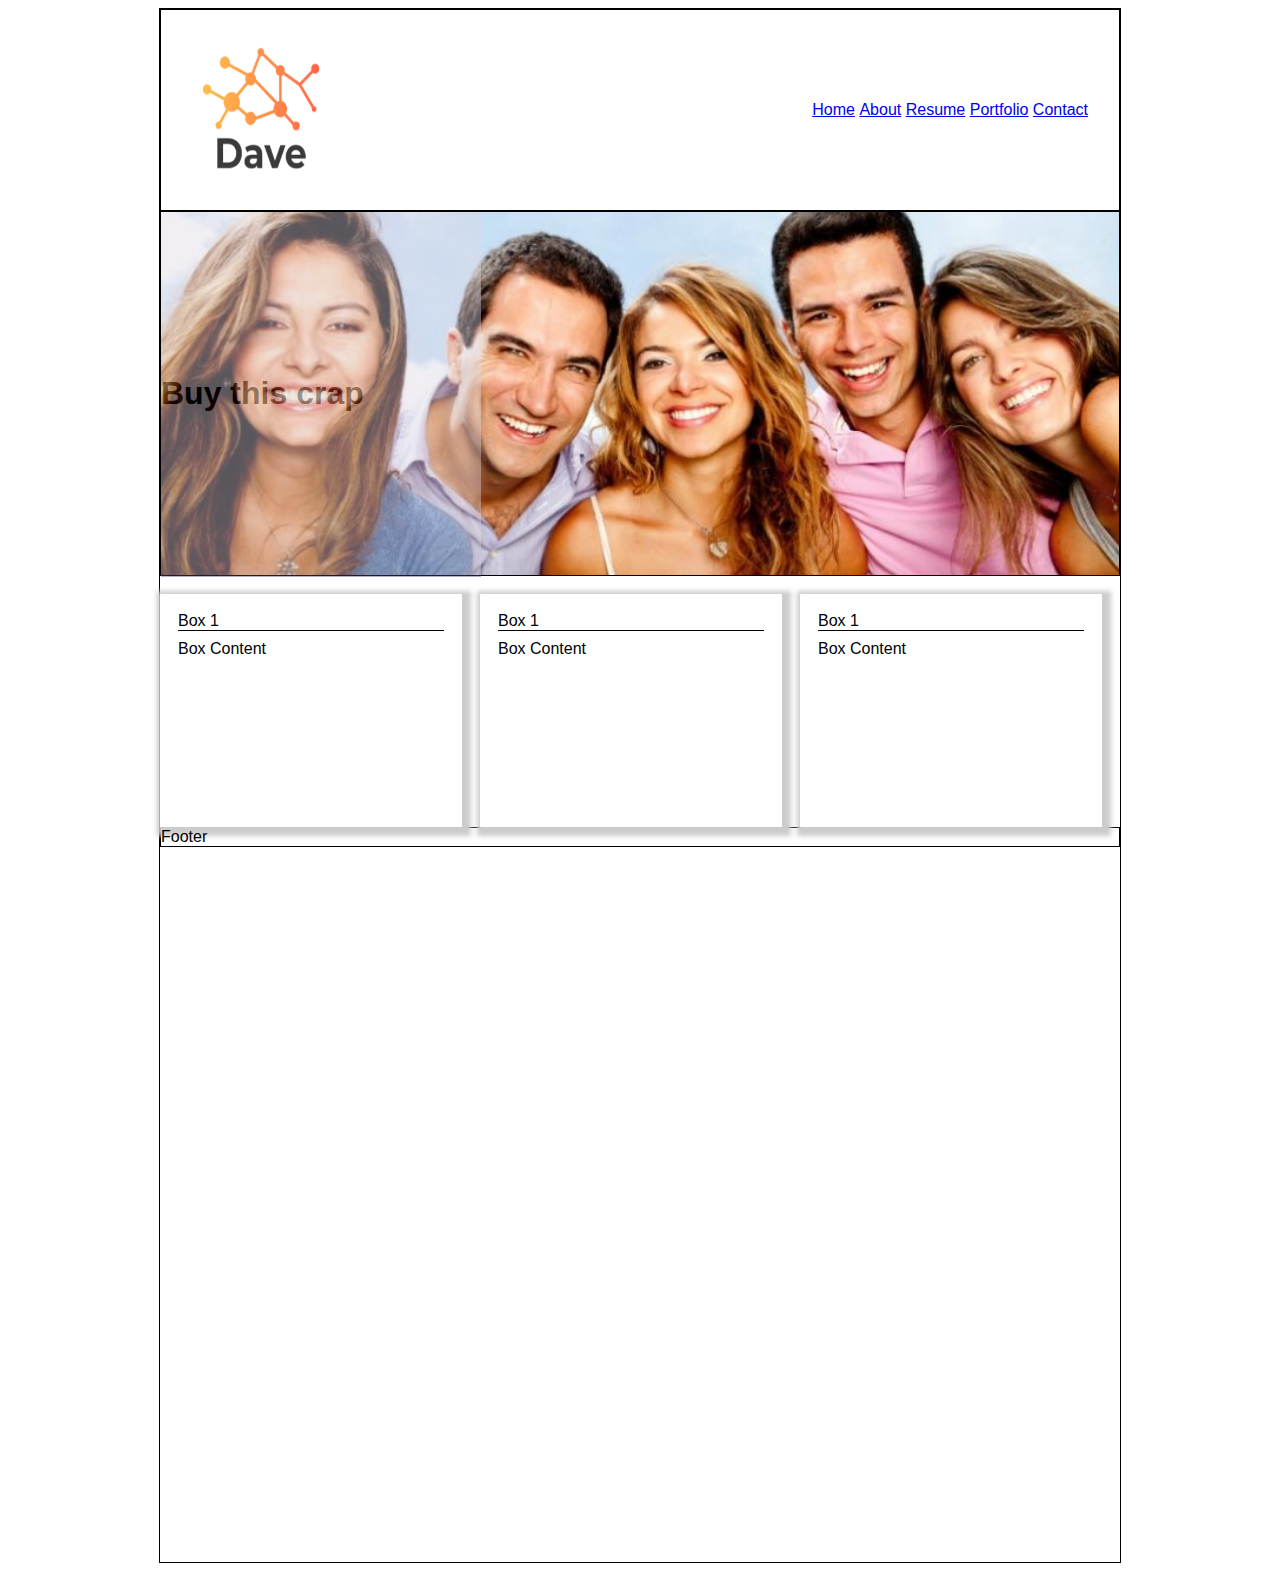
==== zlayout.html @ b327fbb1 "task: updated main.css" ====
<!doctype html>

<html lang="en">
<head>
    <meta charset="utf-8">

    <title>The HTML5 Herald</title>
    <meta name="description" content="The HTML5 Herald">
    <meta name="author" content="SitePoint">

    <link rel="stylesheet" href="css/main.css">

</head>

<body>

<div id="wrapper" class="fullborder">


    <div id="header" class="fullborder">

        <img src="images/logo.PNG" height="200" width="200"/>
        <ul>
            <li><a href="#">Home</a></li>
            <li><a href="#">About</a></li>
            <li><a href="#">Resume</a></li>
            <li><a href="#">Portfolio</a></li>
            <li><a href="#">Contact</a></li>
        </ul>

    </div>
    <div id="banner" class="fullborder">

        <div id="hero">
            <div id="heroText">
                <h1>Buy this crap</h1>
            </div>
        </div>
    </div>
    <div id="info">
        <div id="box1" class="box">
            <div class="boxTitle">
                Box 1
            </div>
            <div class="boxContent">
                Box Content
            </div>
        </div>
        <div id="box2" class="box">
            <div class="boxTitle">
                Box 1
            </div>
            <div class="boxContent">
                Box Content
            </div>
        </div>
        <div id="box3" class="box">
            <div class="boxTitle">
                Box 1
            </div>
            <div class="boxContent">
                Box Content
            </div>
        </div>
    </div>

    <div id="footer" class="fullborder">
        Footer
    </div>


    <script src="js/script.js"></script>
</div>
</body>
</html>
---- css/main.css ----
body {
    background-color: white;
    font-family: "HelveticaNeue-Light", "Helvetica Neue Light", "Helvetica Neue", Helvetica, Arial, "Lucida Grande", sans-serif;
    font-weight: 300;
}
/*
#box1 {
    background-color: green;
    float: left;
}
#box2 {
    background-color: red;
    float: left;
}
#box3 {
    background-color: blue;
    clear: both;
    float: left;
}
#box4 {
    background-color: yellow;
    float: left;
}
.box {
    width: 100px;
    height: 100px;
}
*/
.fullborder {
    border: black solid thin;
}

#wrapper {
    width: 960px;
    height: 1553px;
    margin-left: auto;
    margin-right: auto;
}
#content {
    width: 541px;
    padding-right: 24px;
    padding-left: 24px;
    float: left;
    font-size: 16px;
    line-height: 27px;
}

#content h1 {
    font-size: 42px;
    line-height: 65px;
}

#content h2 {
    font-size: 33px;
    line-height: 52px;
}

#content h3 {
    font-size: 26px;
    line-height: 41px;
}

#content h4 {
    font-size: 20px;
    line-height: 33px;
}

#content h5 {
    font-size: 16px;
    line-height: 27px;
}

#content h6 {
    font-size: 13px;
    line-height: 23px;
}

#sidebar {
    width: 367px;
    float: right;
}

#footer {
    clear: both;
}

#header {
    height: 200px;
    line-height: 200px;
}

#header li {
    display: inline;
}

#header ul {
    margin-right: 31px;
    margin-top: 0px;
    margin-bottom: 0px;
    float: right;

}

#banner {
    height: 363px;
    background-image: url("/images/happypeople.jpg");
    background-repeat: no-repeat;
    background-size: cover;
    line-height: 363px;

}

#hero  {
    height: 365px;
    width: 320px;
    position: relative;
    display: block;
    z-index: 1;
    top: 0;
    right: 0;
    bottom: 0;
    left: 0;
    background-color: #563d7c;
    padding: 0px;
    filter: alpha(opacity=40);
    opacity: 0.40;
}

#hero h1 {
    margin: 0px;
}

#heroText   {

    position: relative;
    z-index: 2;
    background: rgba(255,255,255,0.8);

}


.box {
    width: 266px;
    padding-right: 18px;
    padding-left: 18px;
    padding-top: 18px;
    height: 215px;
    float: left;
    -moz-box-shadow:    3px 3px 5px 6px #ccc;
    -webkit-box-shadow: 3px 3px 5px 6px #ccc;
    box-shadow:         3px 3px 5px 6px #ccc;
    margin-top: 18px;
    margin-right: 18px;
}

.boxTitle {
    border-bottom: 1px solid black;
}
.boxContent {
    padding-top: 9px;
}
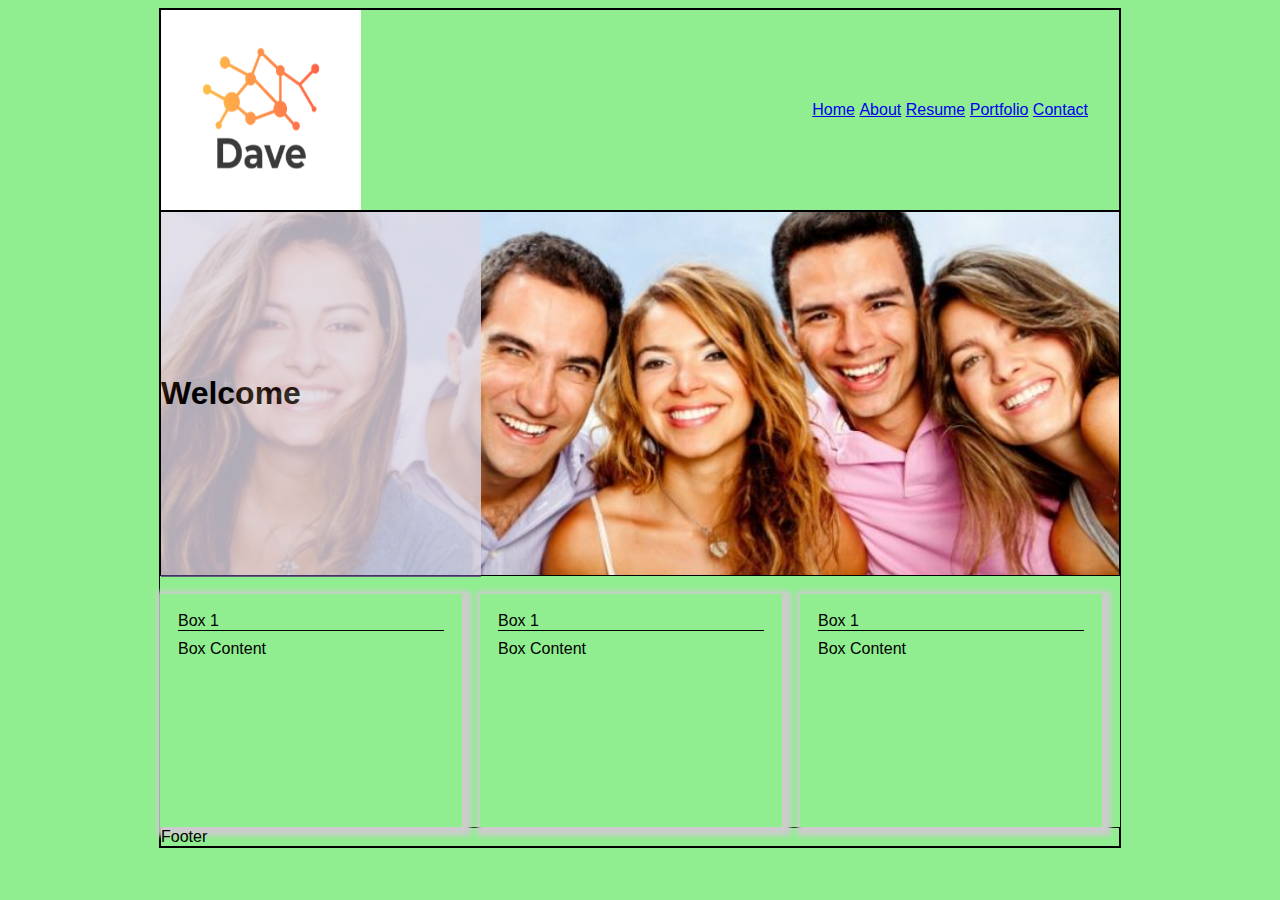
==== commit 3ca696eb: "task: renamed index file" ====
--- a/zlayout.html
+++ b/zlayout.html
@@ -9,7 +9,6 @@
     <meta name="author" content="SitePoint">
 
     <link rel="stylesheet" href="css/main.css">
-
 </head>
 
 <body>
@@ -33,7 +32,7 @@
 
         <div id="hero">
             <div id="heroText">
-                <h1>Buy this crap</h1>
+                <h1>Welcome</h1>
             </div>
         </div>
     </div>
--- a/css/main.css
+++ b/css/main.css
@@ -1,5 +1,5 @@
 body {
-    background-color: white;
+    background-color: lightgreen;
     font-family: "HelveticaNeue-Light", "Helvetica Neue Light", "Helvetica Neue", Helvetica, Arial, "Lucida Grande", sans-serif;
     font-weight: 300;
 }
@@ -32,7 +32,7 @@
 
 #wrapper {
     width: 960px;
-    height: 1553px;
+    /*height: 1000px*/;
     margin-left: auto;
     margin-right: auto;
 }
@@ -81,6 +81,7 @@
 }
 
 #footer {
+    /*height: 600px;*/
     clear: both;
 }
 
@@ -103,7 +104,7 @@
 
 #banner {
     height: 363px;
-    background-image: url("/images/happypeople.jpg");
+    background-image: url("../images/happypeople.jpg");
     background-repeat: no-repeat;
     background-size: cover;
     line-height: 363px;
@@ -123,7 +124,7 @@
     background-color: #563d7c;
     padding: 0px;
     filter: alpha(opacity=40);
-    opacity: 0.40;
+    opacity: .80;
 }
 
 #hero h1 {
